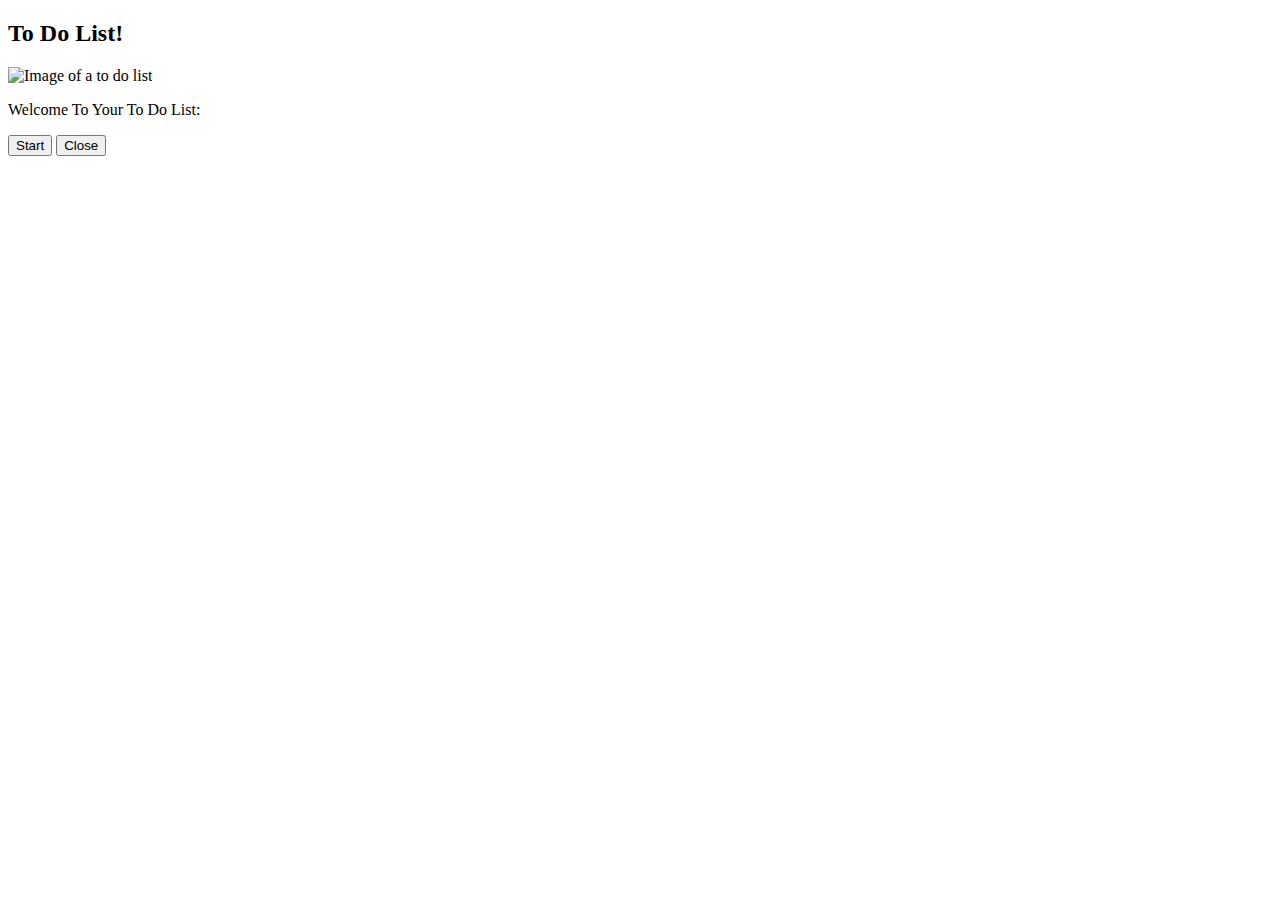
==== index.html @ 58c3a9aa "feat: setup project" ====
<!DOCTYPE html>
<html lang="en">
  <head>
    <!-- Meta Data Section -->
    <meta charset="UTF-8" />
    <meta name="viewport" content="width=device-width, initial-scale=1.0" />
    <meta name="description" content="To Do List" />
    <meta name="keywords" content="to do list, study tasks" />
    <!-- Connect with CSS style file -->
    <link rel="stylesheet" href="assets/css/style.css" />
    <!-- Add Favicon -->
    <link rel="icon" href="assets/favcion/favicon.ico" type="image/x-icon" />
    <!-- Website page title -->
    <title>To-do App</title>
  </head>

  <body>
    <!-- The Main Container -->
    <div class="main-container">
      <!-- The Inside Container -->
      <div class="inside-container">
        <!-- The Main Title of Welcome/start-exit Page -->
        <h2>To Do List!</h2>
        <!-- The Image -->
        <img src="assets/images/todo.jpg" alt="Image of a to do list" />
        <!-- Small Paragraph that Says Welcome to User and
                below it two buttons that give to the user two choices: 
                - enter to do list page or - to exit and close the website -->
        <p>Welcome To Your To Do List:</p>
        <input id="start-btn" type="submit" class="start" value="Start" />
        <input id="close-btn" type="submit" class="close" value="Close" />
      </div>
    </div>
    <!-- Connect with JS file -->
    <script src="assets/js/start.js"></script>
  </body>
</html>
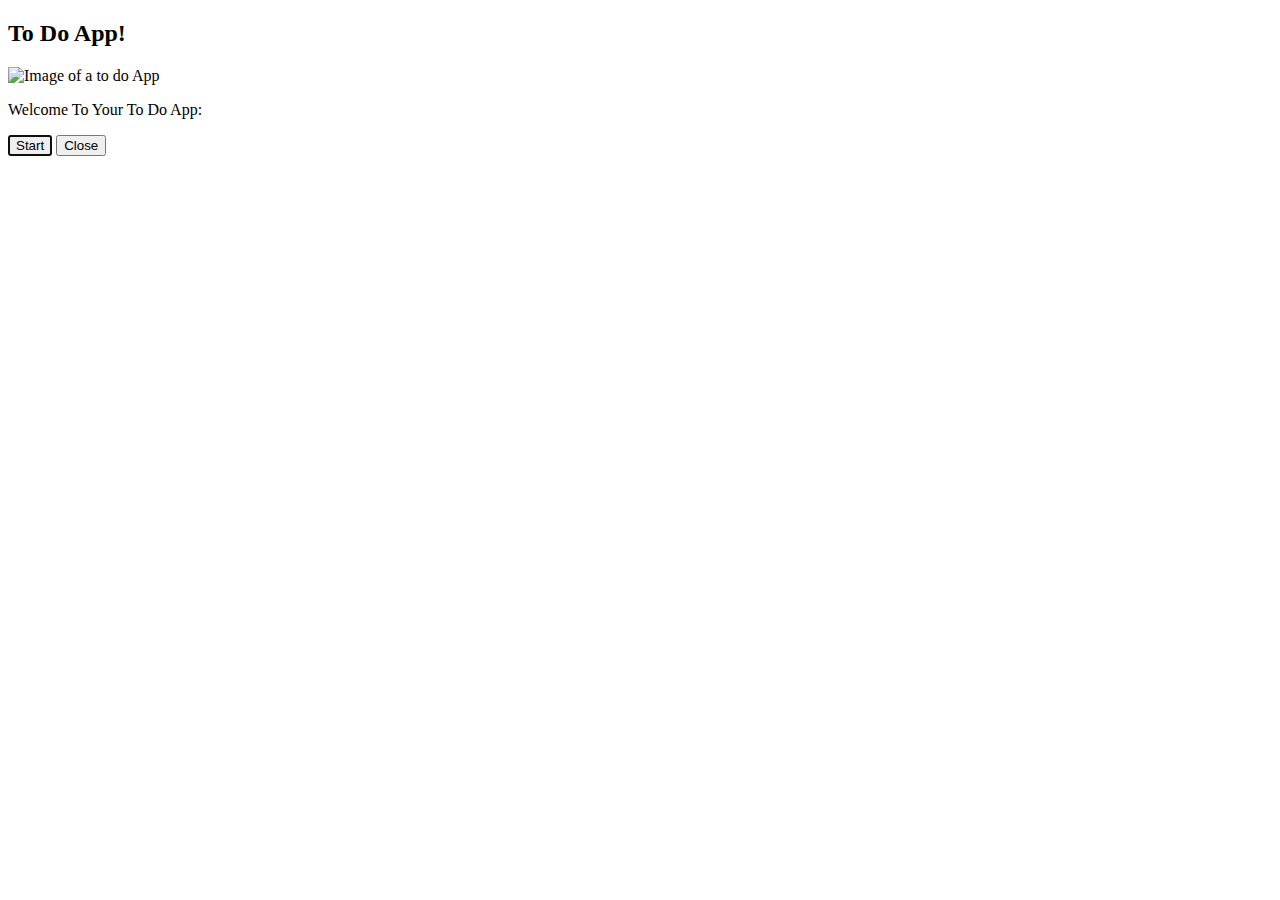
==== commit e84714a7: "feat: added fn javascript" ====
--- a/index.html
+++ b/index.html
@@ -4,8 +4,8 @@
     <!-- Meta Data Section -->
     <meta charset="UTF-8" />
     <meta name="viewport" content="width=device-width, initial-scale=1.0" />
-    <meta name="description" content="To Do List" />
-    <meta name="keywords" content="to do list, study tasks" />
+    <meta name="description" content="To Do App" />
+    <meta name="keywords" content="to do App, study tasks" />
     <!-- Connect with CSS style file -->
     <link rel="stylesheet" href="assets/css/style.css" />
     <!-- Add Favicon -->
@@ -20,13 +20,13 @@
       <!-- The Inside Container -->
       <div class="inside-container">
         <!-- The Main Title of Welcome/start-exit Page -->
-        <h2>To Do List!</h2>
+        <h2>To Do App!</h2>
         <!-- The Image -->
-        <img src="assets/images/todo.jpg" alt="Image of a to do list" />
+        <img src="assets/images/todo.jpg" alt="Image of a to do App" />
         <!-- Small Paragraph that Says Welcome to User and
                 below it two buttons that give to the user two choices: 
-                - enter to do list page or - to exit and close the website -->
-        <p>Welcome To Your To Do List:</p>
+                - enter to do App page or - to exit and close the website -->
+        <p>Welcome To Your To Do App:</p>
         <input id="start-btn" type="submit" class="start" value="Start" />
         <input id="close-btn" type="submit" class="close" value="Close" />
       </div>
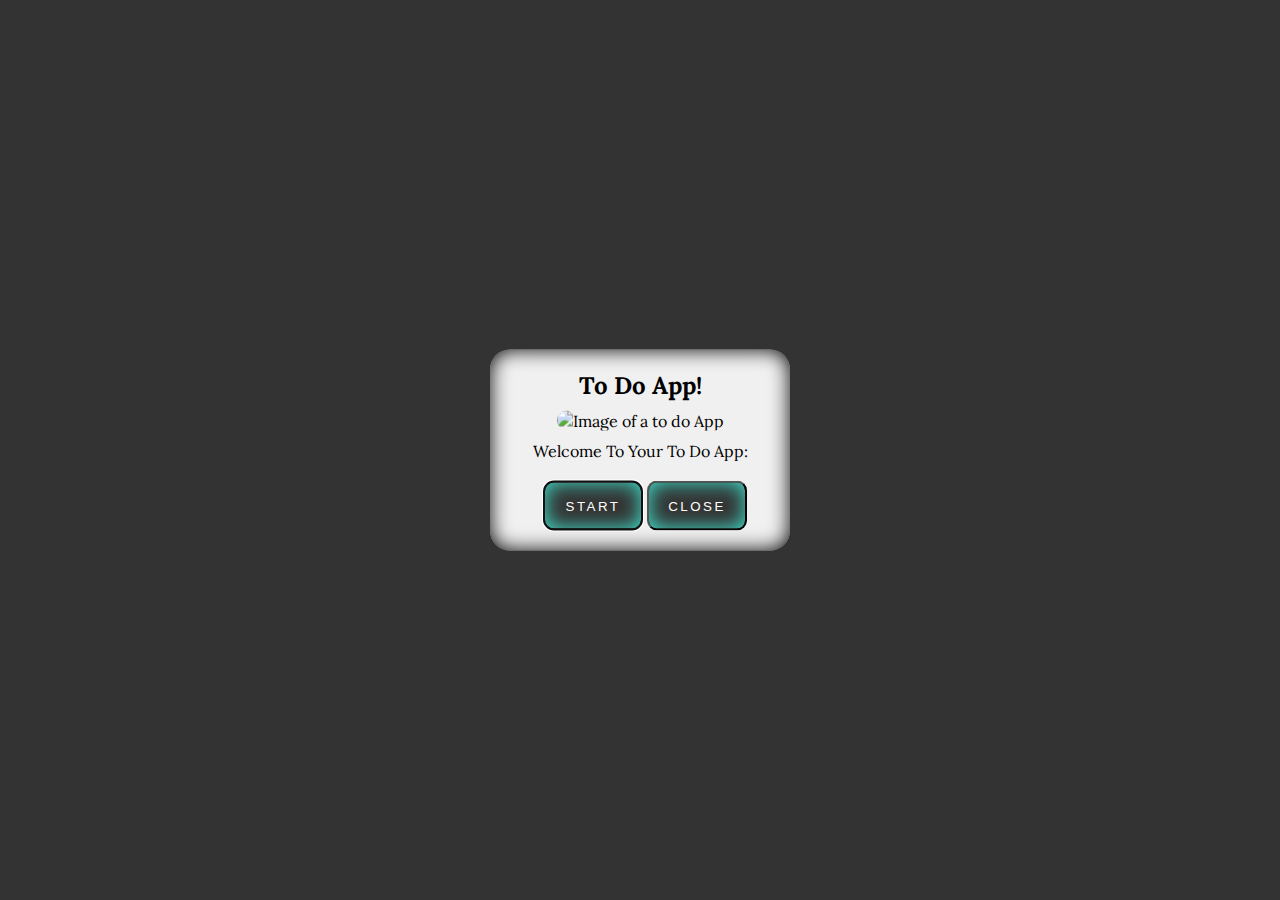
==== commit 738f7605: "fix: fixed favicon path" ====
--- a/index.html
+++ b/index.html
@@ -9,7 +9,7 @@
     <!-- Connect with CSS style file -->
     <link rel="stylesheet" href="assets/css/style.css" />
     <!-- Add Favicon -->
-    <link rel="icon" href="assets/favcion/favicon.ico" type="image/x-icon" />
+    <link rel="icon" href="assets/favicon/favicon.ico" type="image/x-icon" />
     <!-- Website page title -->
     <title>To-do App</title>
   </head>
--- a/assets/css/style.css
+++ b/assets/css/style.css
@@ -0,0 +1,272 @@
+/* Google Fonts = Lora */
+@import url('https://fonts.googleapis.com/css2?family=Lora:ital,wght@1,500&family=Open+Sans:wght@400;700&family=Playfair+Display:wght@500&display=swap');
+
+/* Global Scope Variables */
+:root {
+    --main-background-color: #333333;
+    --border-radius-main-value: 20px;
+    --border-radius-for-buttons: 10px;
+}
+
+/* Global Rules */
+* {
+    box-sizing: border-box;
+    padding: 0;
+    margin: 0;
+}
+
+body {
+    font-family: Lora, sans-serif;
+    background-color: var(--main-background-color);
+}
+
+/* index.html Page CSS rules */
+.main-container {
+    height: 100vh;
+    position: relative;
+    padding: 10px;
+}
+
+.inside-container {
+    width: 300px;
+    padding: 20px;
+    position: absolute;
+    left: 50%;
+    top: 50%;
+    transform: translate(-50%, -50%);
+    text-align: center;
+    background-color: #f0f0f0;
+    border-radius: var(--border-radius-main-value);
+    box-shadow: 0 0 20px #000000 inset;
+}
+
+.main-container .inside-container img {
+    border-radius: var(--border-radius-main-value);
+    max-width: 100%;
+}
+
+.main-container .inside-container h2 {
+    padding-bottom: 10px;
+}
+
+.main-container .inside-container p {
+    padding: 10px 0;
+}
+
+.start,
+.close {
+    margin-bottom: 10px;
+    width: 100px;
+    height: 50px;
+    position: relative;
+    left: 5px;
+    bottom: -10px;
+    background-color: var(--main-background-color);
+    color: #ffffff;
+    border-radius: var(--border-radius-for-buttons);
+    text-transform: uppercase;
+    box-shadow: 0 0 20px #41ead4 inset;
+    cursor: pointer;
+    letter-spacing: 2.5px;
+}
+
+/* Media Rules for index.html page */
+@media screen and (max-width: 530px) {
+    .inside-container {
+        width: 200px;
+    }
+
+    .main-container .inside-container p {
+        font-size: 11px;
+    }
+
+    .main-container .inside-container h2 {
+        font-size: 15px;
+    }
+
+    .start,
+    .close {
+        width: 60px;
+        font-size: 10px;
+        margin-bottom: 5px;
+    }
+}
+
+/* seeyoulater.html Page CSS rules */
+.main-container h3 {
+    position: absolute;
+    left: 50%;
+    top: 50%;
+    transform: translate(-50%, -50%);
+    color: #ffffff;
+    letter-spacing: 2px;
+}
+
+@media screen and (max-width: 480px) {
+    .main-container h3 {
+        font-size: 12px;
+    }
+
+    canvas {
+        width: 150px;
+        height: 150px;
+    }
+}
+
+canvas {
+    position: absolute;
+    left: 50%;
+    top: 25%;
+    transform: translate(-50%, -50%);
+}
+
+/* todolistpage.html Page CSS rules */
+.task-form-area {
+    background-color: #cdcbcc;
+    padding: 15px;
+    border-radius: var(--border-radius-main-value);
+}
+
+.my-text-input {
+    padding: 15px;
+    width: 100%;
+    margin: 15px auto;
+    border: 1px solid #cdcbcc;
+    border-radius: var(--border-radius-main-value);
+}
+
+.my-text-input:focus {
+    outline: none;
+}
+
+.add-btn {
+    width: 115px;
+    height: 50px;
+    display: block;
+    margin: auto;
+    background-color: var(--main-background-color);
+    color: #ffffff;
+    border-radius: var(--border-radius-for-buttons);
+    box-shadow: 0 0 20px #41ead4 inset;
+    cursor: pointer;
+    letter-spacing: 0.5px;
+}
+
+.exit-sulp {
+    width: 50px;
+    height: 30px;
+    display: block;
+    margin-left: auto;
+    background-color: var(--main-background-color);
+    color: #ffffff;
+    border-radius: var(--border-radius-for-buttons);
+    box-shadow: 0 0 20px #ff206e inset;
+    cursor: pointer;
+    text-transform: uppercase;
+    letter-spacing: 1px;
+}
+
+.my-all-tasks {
+    margin-top: 30px;
+    background-color: #ffffff;
+    border-radius: var(--border-radius-main-value);
+    padding: 20px;
+}
+
+.task-form-area label {
+    display: block;
+    margin-top: 10px;
+    margin-left: 7px;
+}
+
+.my-all-tasks .the-new-task {
+    background: #cdcbcc;
+    display: flex;
+    justify-content: space-between;
+    padding: 15px;
+    margin: 15px auto;
+    border-radius: var(--border-radius-main-value);
+    font-size: 18px;
+    overflow: auto;
+}
+
+@media screen and (max-width: 992px) {
+    .my-all-tasks .the-new-task {
+        display: flex;
+        flex-direction: column;
+        align-items: center;
+    }
+
+    .my-all-tasks .del-btn {
+        margin-top: 15px;
+    }
+}
+
+.my-all-tasks .del-btn {
+    width: 60px;
+    height: 30px;
+    border-radius: var(--border-radius-for-buttons);
+    color: #ffffff;
+    cursor: pointer;
+    letter-spacing: 1px;
+    background-color: #000000;
+    box-shadow: 0 0 30px #ff206e inset;
+}
+
+.clear-all-btn {
+    width: 115px;
+    height: 50px;
+    display: block;
+    margin: auto;
+    background-color: #333333;
+    color: #ff206e;
+    border-radius: var(--border-radius-for-buttons);
+    cursor: pointer;
+    letter-spacing: 2.5px;
+    text-transform: uppercase;
+    border-color: #ff206e;
+}
+
+/* 404.html Page CSS rules */
+.main-container h1,
+.main-container h4,
+.main-container h5 {
+    position: absolute;
+    left: 50%;
+    color: #ffffff;
+    letter-spacing: 2px;
+}
+
+.main-container h1 {
+    top: 10%;
+    transform: translateX(-50%);
+}
+
+.main-container h4 {
+    top: 20%;
+    transform: translateX(-50%);
+}
+
+.main-container h5 {
+    top: 30%;
+    transform: translateX(-50%);
+}
+
+.main-container h5 a {
+    color: #41ead4;
+    text-decoration: none;
+    border-bottom: 0.5px solid #41ead4;
+    padding-bottom: 1px;
+}
+
+@media screen and (max-width: 522px) {
+
+    .main-container h1,
+    .main-container h4 {
+        font-size: 15px;
+    }
+
+    .main-container h5 {
+        font-size: 10px;
+    }
+}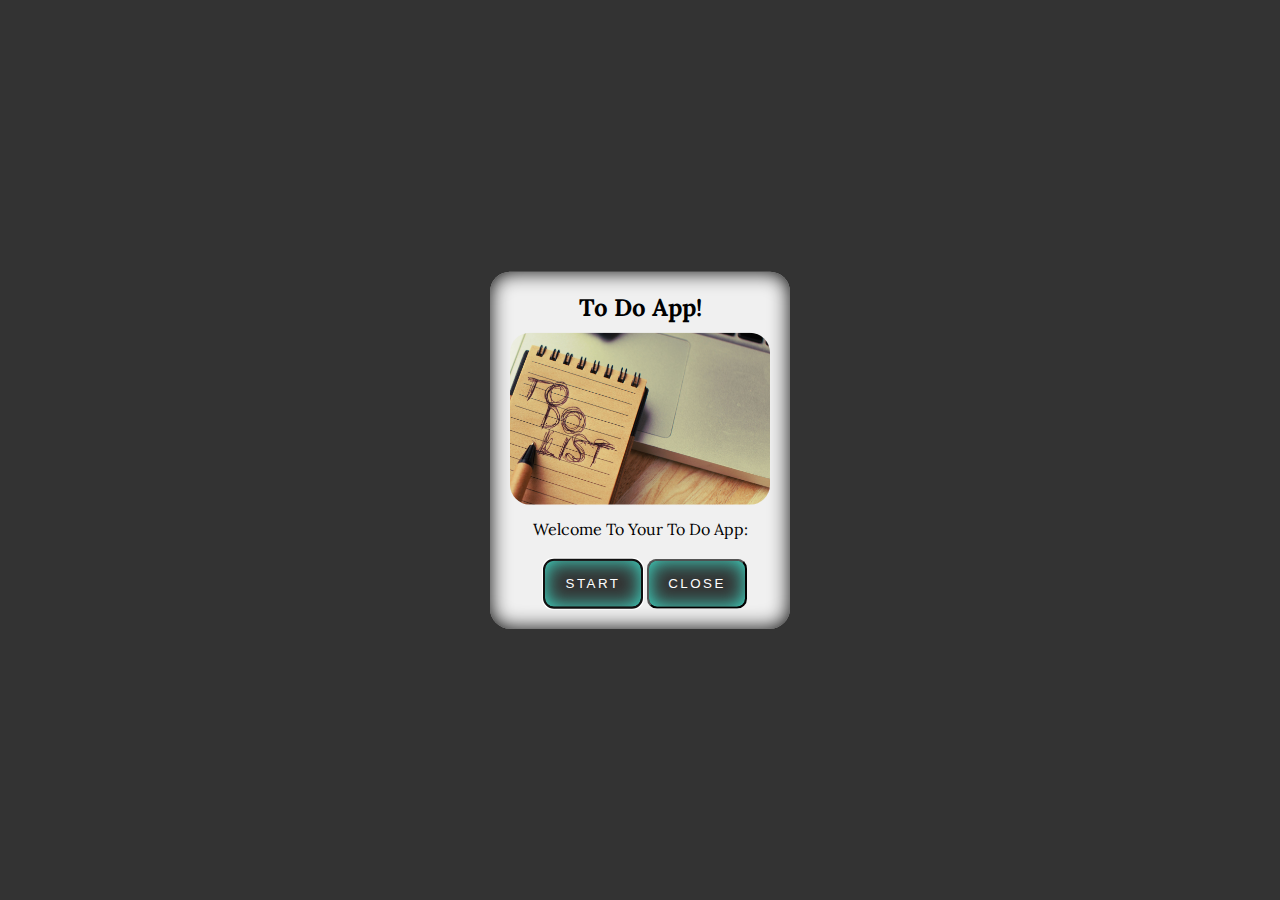
==== commit 285183c2: "fix: fixed worning unquoted attribute values." ====
--- a/index.html
+++ b/index.html
@@ -2,14 +2,14 @@
 <html lang="en">
   <head>
     <!-- Meta Data Section -->
-    <meta charset="UTF-8" />
-    <meta name="viewport" content="width=device-width, initial-scale=1.0" />
-    <meta name="description" content="To Do App" />
-    <meta name="keywords" content="to do App, study tasks" />
+    <meta charset="UTF-8" >
+    <meta name="viewport" content="width=device-width, initial-scale=1.0" >
+    <meta name="description" content="To Do App" >
+    <meta name="keywords" content="to do App, study tasks" >
     <!-- Connect with CSS style file -->
-    <link rel="stylesheet" href="assets/css/style.css" />
+    <link rel="stylesheet" href="assets/css/style.css" >
     <!-- Add Favicon -->
-    <link rel="icon" href="assets/favicon/favicon.ico" type="image/x-icon" />
+    <link rel="icon" href="assets/favicon/favicon.ico" type="image/x-icon" >
     <!-- Website page title -->
     <title>To-do App</title>
   </head>
@@ -22,13 +22,13 @@
         <!-- The Main Title of Welcome/start-exit Page -->
         <h2>To Do App!</h2>
         <!-- The Image -->
-        <img src="assets/images/todo.jpg" alt="Image of a to do App" />
+        <img src="assets/images/todo.jpg" alt="Image of a to do App" >
         <!-- Small Paragraph that Says Welcome to User and
                 below it two buttons that give to the user two choices: 
                 - enter to do App page or - to exit and close the website -->
         <p>Welcome To Your To Do App:</p>
-        <input id="start-btn" type="submit" class="start" value="Start" />
-        <input id="close-btn" type="submit" class="close" value="Close" />
+        <input id="start-btn" type="submit" class="start" value="Start" >
+        <input id="close-btn" type="submit" class="close" value="Close" >
       </div>
     </div>
     <!-- Connect with JS file -->
